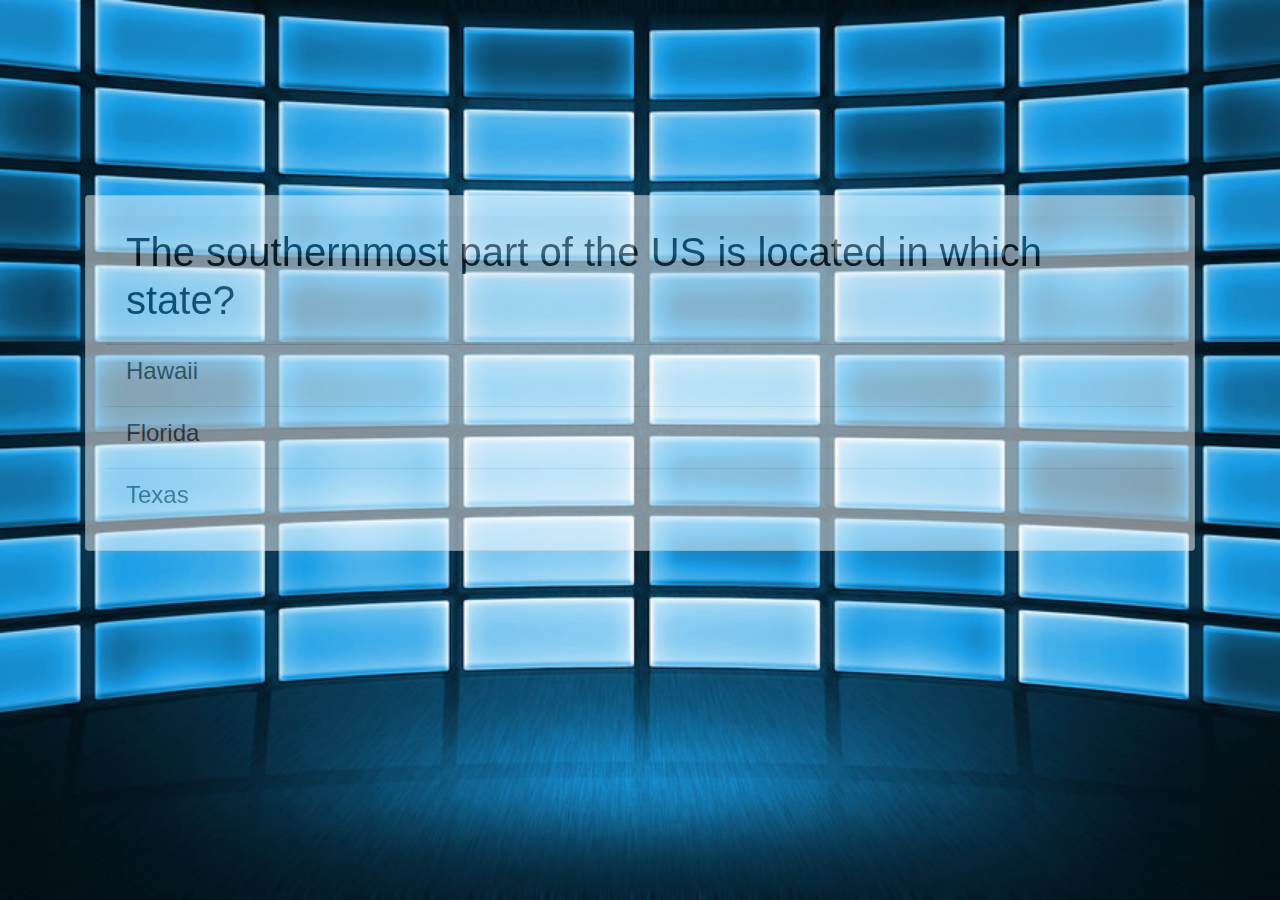
==== indext.html @ 14644260 "test" ====
<html lang="en-us">

<head>
  <meta charset="UTF-8">
  <title>Trivia Game</title>

  <link rel="stylesheet" href="https://maxcdn.bootstrapcdn.com/bootstrap/4.0.0/css/bootstrap.min.css">
  <script src="app.js"></script>
  <link rel="stylesheet" type="text/css" href="assets/css/style.css">

</head>

<body>
  <div class="container">
      <div class="row">
          <div class="col-md-12 col-centered">
            <div class="card card-body ">
                <div class="card-header">
                  <h1>The southernmost part of the US is located in which state?</h1>
                </div>
                <ul class="list-group list-group-flush">
                  <li class="list-group-item"><h4>Hawaii</h4></li>
                  <li class="list-group-item"><h4>Florida</h4></li>
                  <li class="list-group-item"><h4>Texas</h4></li>
                </ul>
              </div>
          </div>
      </div>      
  </div>  
    <!-- Adds a link to the javascript file. Loaded at the bottom so it waits for the HTML content to display first.
	If you put this at the top it will crash, because the HTML IDs won't exist yet.-->
  <script type="text/javascript" src="https://cdnjs.cloudflare.com/ajax/libs/jquery/3.2.1/jquery.min.js"></script> 
</body>

</html>
---- assets/css/style.css ----
body { 
    background: url("../images/bg.jpg") no-repeat center center fixed; 
    -webkit-background-size: cover;
    -moz-background-size: cover;
    -o-background-size: cover;
    background-size: cover;
  }

  .container {
    width: 100%;
  }

  .col-centered{
    float: none;
    margin: 0 auto;
}
.card {
  top: 55%;
  opacity: 0.5;
  color: black;

}
.list-group-item {
  
  color: black;
  opacity: 0.7;
 
  
}
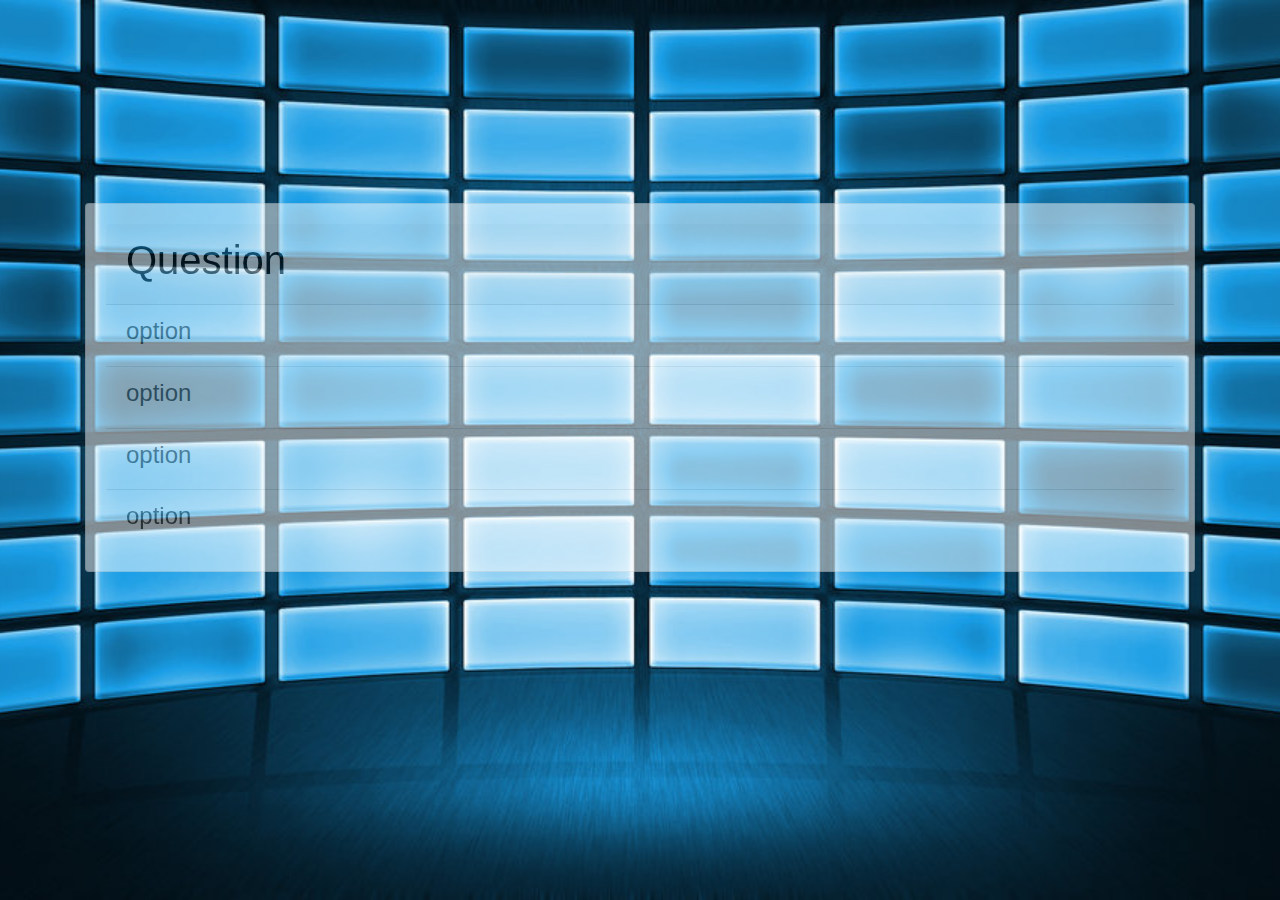
==== commit 4d539c36: "yep" ====
--- a/indext.html
+++ b/indext.html
@@ -16,12 +16,13 @@
           <div class="col-md-12 col-centered">
             <div class="card card-body ">
                 <div class="card-header">
-                  <h1>The southernmost part of the US is located in which state?</h1>
+                  <h1>Question</h1>
                 </div>
                 <ul class="list-group list-group-flush">
-                  <li class="list-group-item"><h4>Hawaii</h4></li>
-                  <li class="list-group-item"><h4>Florida</h4></li>
-                  <li class="list-group-item"><h4>Texas</h4></li>
+                  <li class="list-group-item"><h4>option</h4></li>
+                  <li class="list-group-item"><h4>option</h4></li>
+                  <li class="list-group-item"><h4>option</h4></li>
+                  <li class="list-group-item"><h4>option</h4></li>
                 </ul>
               </div>
           </div>
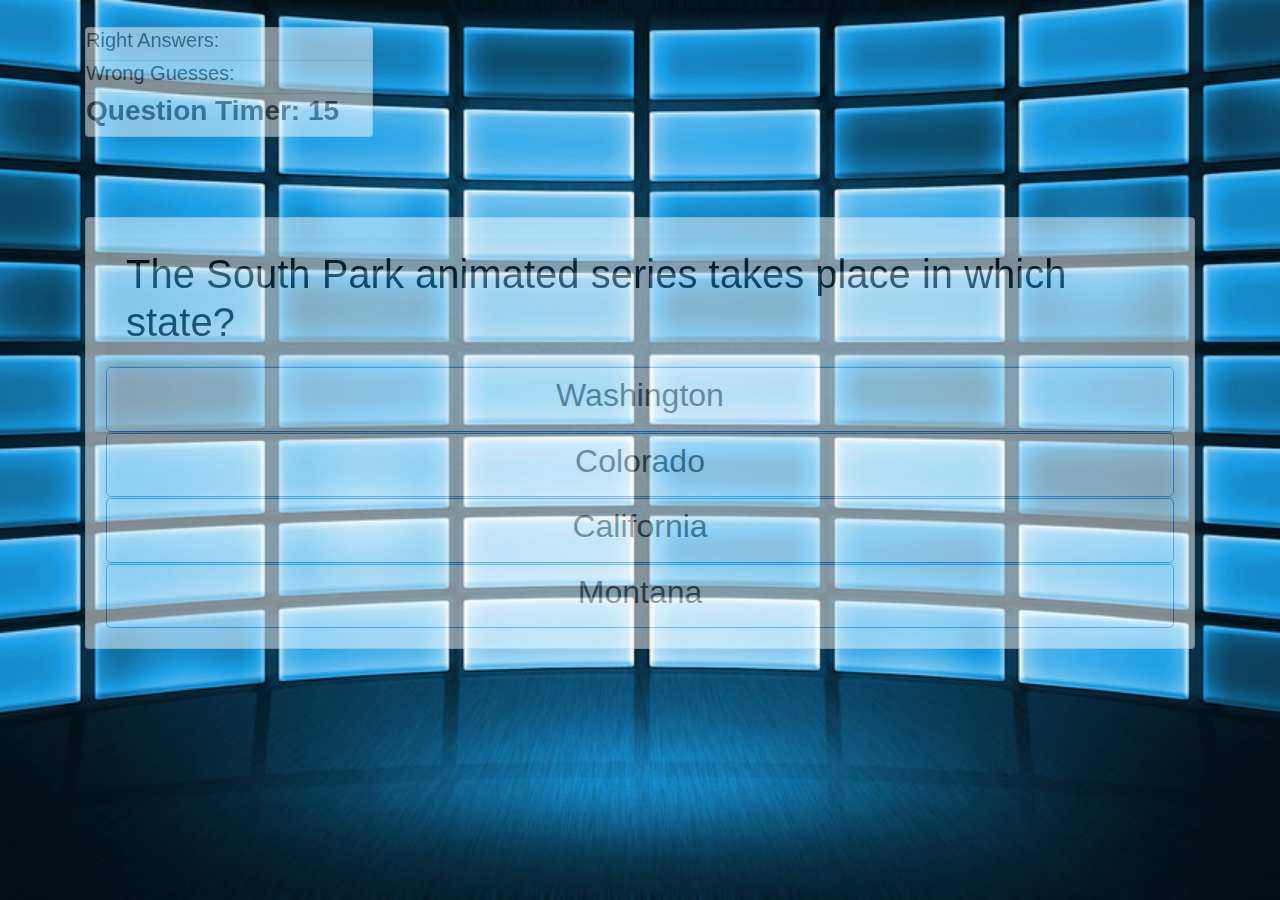
==== commit a9e3150a: "try" ====
--- a/indext.html
+++ b/indext.html
@@ -12,17 +12,28 @@
 
 <body>
   <div class="container">
+    <div class="row">
+      <div class="col-md-12">
+          <div class="card" style="width: 18rem;">
+              <ul class="list-group list-group-flush">
+                <li class="list-group-item"><h5>Right Answers:</h5></li>
+                <li class="list-group-item"><h5>Wrong Guesses:</h5></li>
+                <li class="list-group-item"><h3><strong>Question Timer: 15</strong></h3></li>
+              </ul>
+            </div>
+      </div>
+    </div>
       <div class="row">
           <div class="col-md-12 col-centered">
             <div class="card card-body ">
                 <div class="card-header">
-                  <h1>Question</h1>
+                  <h1>The South Park animated series takes place in which state?</h1>
                 </div>
                 <ul class="list-group list-group-flush">
-                  <li class="list-group-item"><h4>option</h4></li>
-                  <li class="list-group-item"><h4>option</h4></li>
-                  <li class="list-group-item"><h4>option</h4></li>
-                  <li class="list-group-item"><h4>option</h4></li>
+                  <li class="list-group-item"><button type="button" class="btn btn-primary btn-lg btn-block"><h2>Washington</h2></button></li>
+                  <li class="list-group-item"><button type="button" class="btn btn-primary btn-lg btn-block"><h2>Colorado</h2></button></li>
+                  <li class="list-group-item"><button type="button" class="btn btn-primary btn-lg btn-block"><h2>California</h2></button></li>
+                  <li class="list-group-item"><button type="button" class="btn btn-primary btn-lg btn-block"><h2>Montana</h2></button></li>
                 </ul>
               </div>
           </div>
--- a/assets/css/style.css
+++ b/assets/css/style.css
@@ -15,7 +15,7 @@
     margin: 0 auto;
 }
 .card {
-  top: 55%;
+  top: 25%;
   opacity: 0.5;
   color: black;
 
@@ -24,6 +24,14 @@
   
   color: black;
   opacity: 0.7;
+  padding: 0;
  
   
+}
+
+
+.btn-primary {
+  background: white;
+  color: black;
+  
 }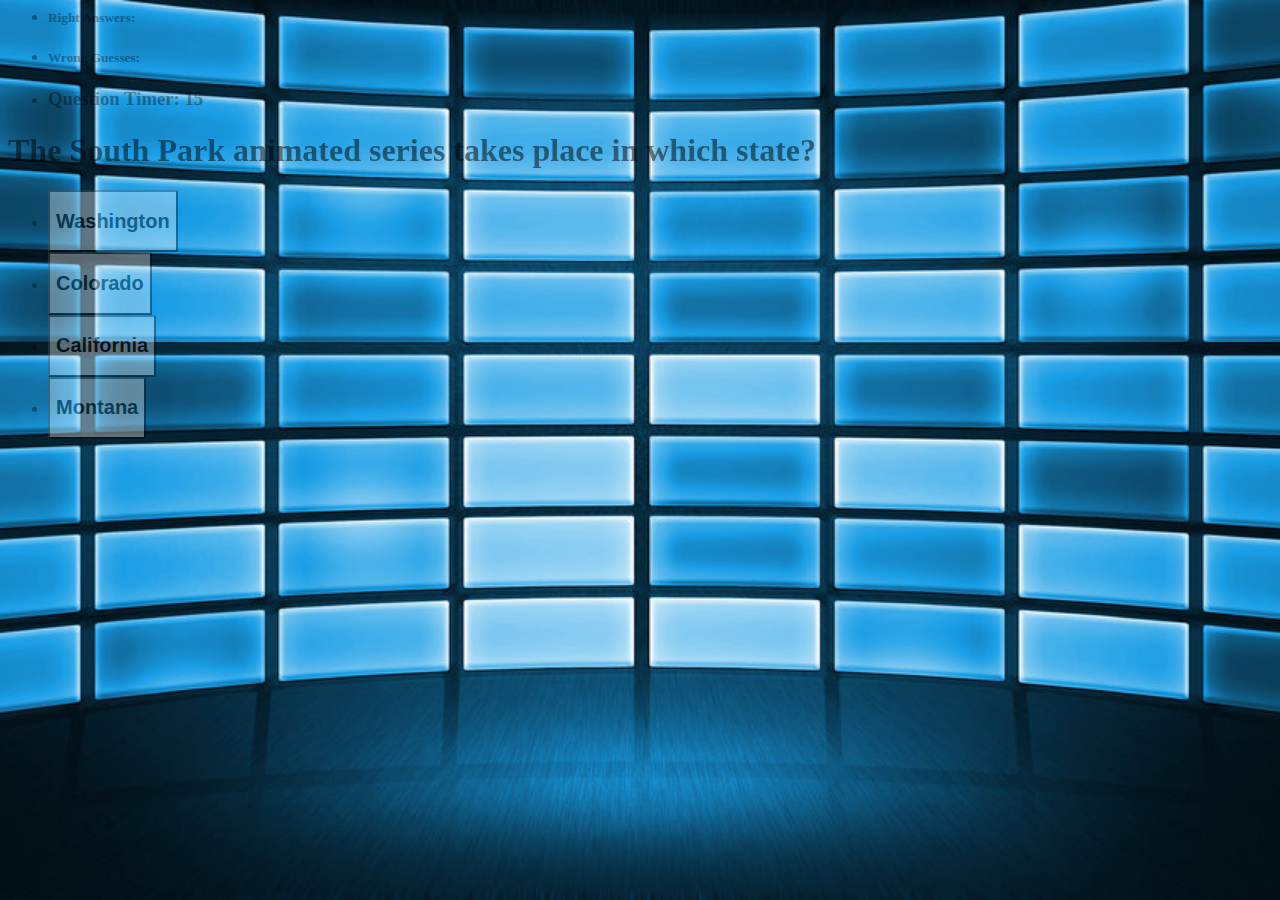
==== commit e8284ed9: "yes again" ====
--- a/indext.html
+++ b/indext.html
@@ -4,7 +4,10 @@
   <meta charset="UTF-8">
   <title>Trivia Game</title>
 
-  <link rel="stylesheet" href="https://maxcdn.bootstrapcdn.com/bootstrap/4.0.0/css/bootstrap.min.css">
+<link rel="stylesheet" href="https://stackpath.bootstrapcdn.com/bootstrap/4.1.3/css/bootstrap.min.css" integrity="sha384-MCw98/SFnGE8fJT3GXwEOngsV7Zt27NXFoaoApmYm81iuXoPkFOJwJ8ERdknLPMO" crossorigin="anonymous">
+<script src="https://stackpath.bootstrapcdn.com/bootstrap/4.1.3/js/bootstrap.min.js" integrity="sha384-ChfqqxuZUCnJSK3+MXmPNIyE6ZbWh2IMqE241rYiqJxyMiZ6OW/JmZQ5stwEULTy" crossorigin="anonymous"></script>
+<script src="https://code.jquery.com/jquery-3.3.1.slim.min.js" integrity="sha384-q8i/X+965DzO0rT7abK41JStQIAqVgRVzpbzo5smXKp4YfRvH+8abtTE1Pi6jizo" crossorigin="anonymous"></script>
+<script src="https://cdnjs.cloudflare.com/ajax/libs/popper.js/1.14.3/umd/popper.min.js" integrity="sha384-ZMP7rVo3mIykV+2+9J3UJ46jBk0WLaUAdn689aCwoqbBJiSnjAK/l8WvCWPIPm49" crossorigin="anonymous"></script>
   <script src="app.js"></script>
   <link rel="stylesheet" type="text/css" href="assets/css/style.css">
 
